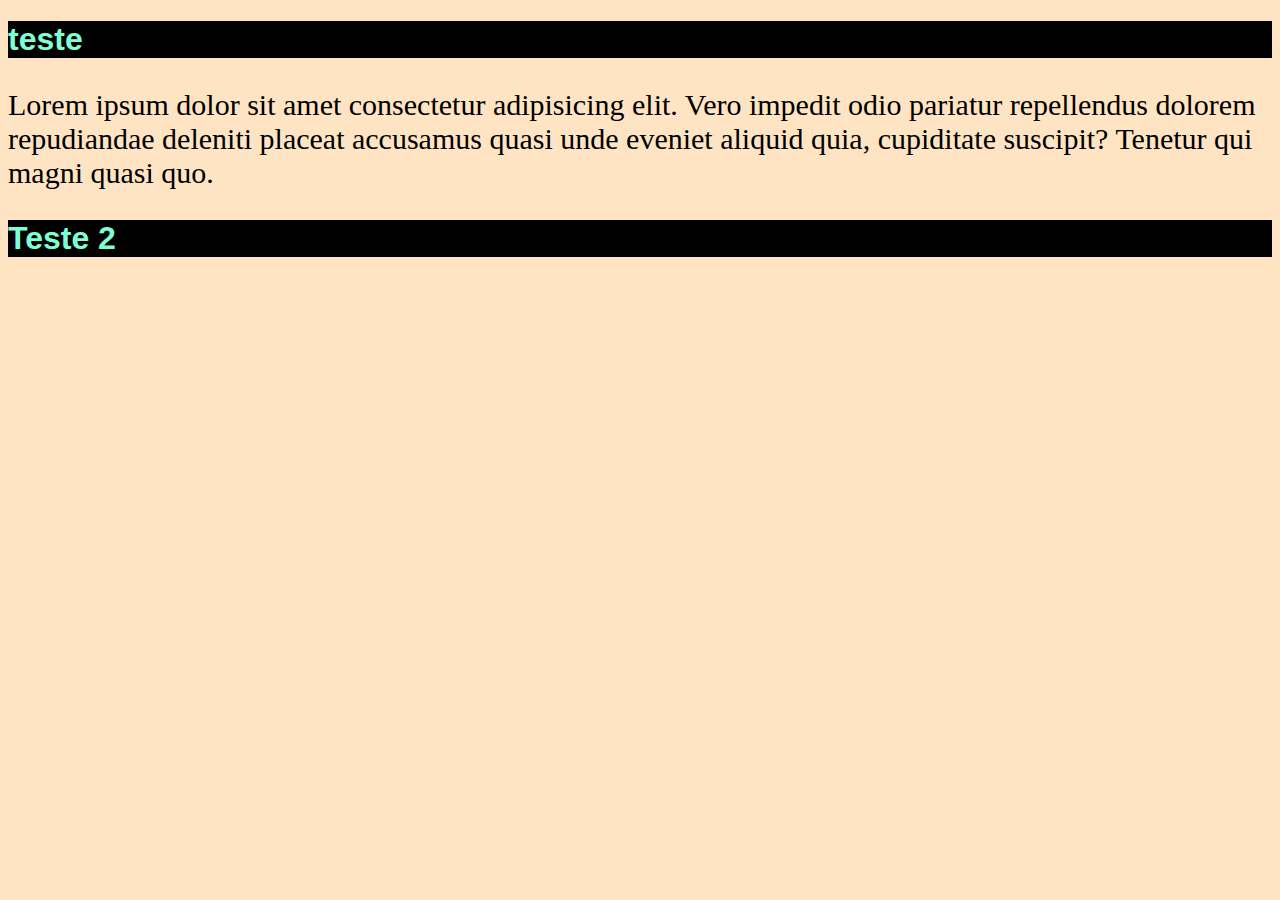
==== index.html @ 59b47f1b "Commit inicial" ====
<!DOCTYPE html>
<html lang="pt-br">
<head>
    <meta charset="UTF-8">
    <meta http-equiv="X-UA-Compatible" content="IE=edge">
    <meta name="viewport" content="width=device-width, initial-scale=1.0">
    <title>Página Pessoal</title>
    <link rel="stylesheet" href="stilo.css">

    <style>
        body{
            background-color:bisque;
        }
    </style>
</head>
<body>
    <h1>teste

    </h1>

    <p>Lorem ipsum dolor sit amet consectetur adipisicing elit. Vero impedit odio pariatur repellendus dolorem repudiandae deleniti placeat accusamus quasi unde eveniet aliquid quia, cupiditate suscipit? Tenetur qui magni quasi quo.</p>

    <h1>Teste 2
        
    </h1>
</body>
</html>
---- stilo.css ----
@charset "UTF-8";


h1{
    color: aquamarine;
    background-color: black;
    font-family: Arial, Helvetica, sans-serif;

    
}

p{
    font-size: 30px;
}
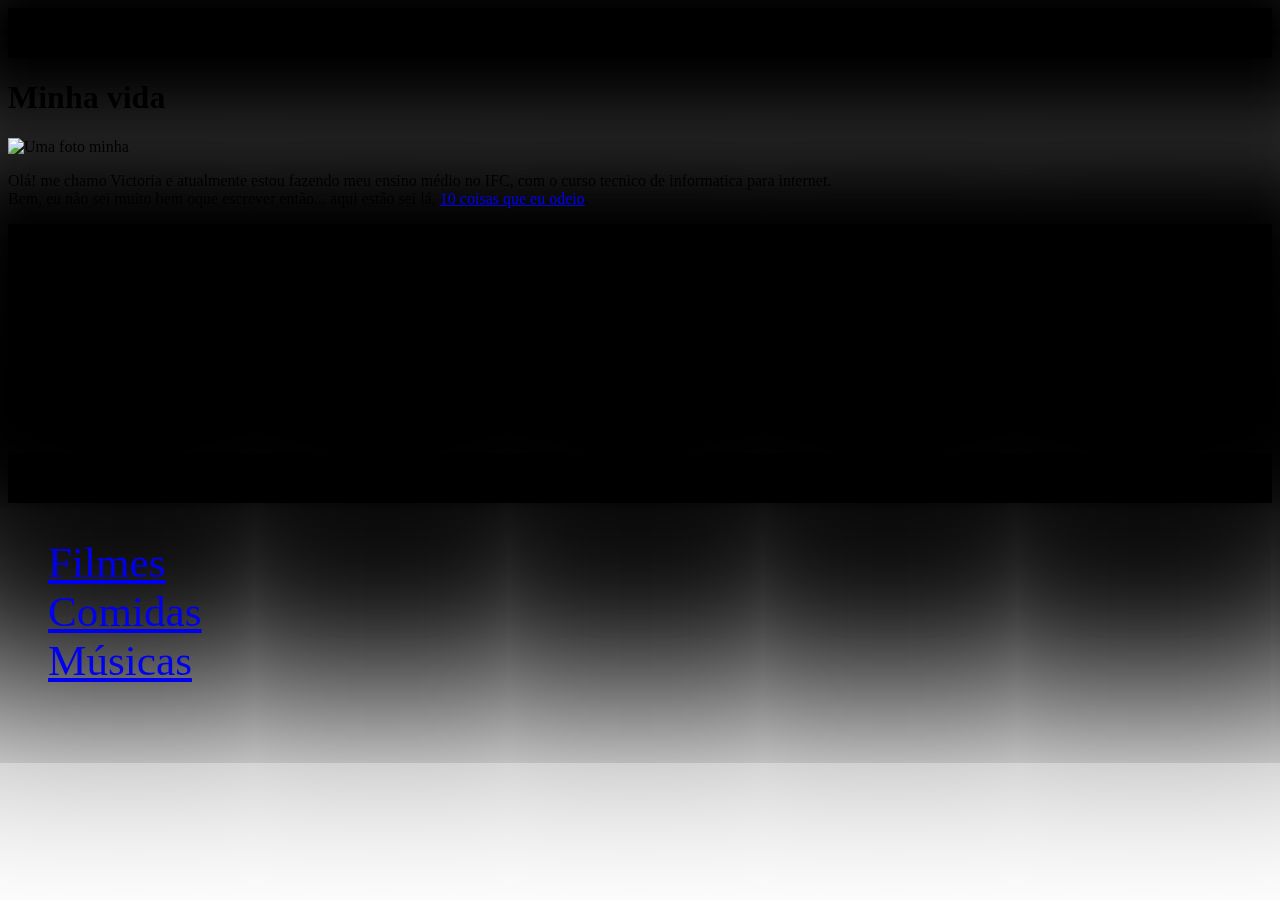
==== commit 2d76a9da: "Add files via upload" ====
--- a/index.html
+++ b/index.html
@@ -1,27 +1,54 @@
-<!DOCTYPE html>
-<html lang="pt-br">
-<head>
-    <meta charset="UTF-8">
-    <meta http-equiv="X-UA-Compatible" content="IE=edge">
-    <meta name="viewport" content="width=device-width, initial-scale=1.0">
-    <title>Página Pessoal</title>
-    <link rel="stylesheet" href="stilo.css">
-
-    <style>
-        body{
-            background-color:bisque;
-        }
-    </style>
-</head>
-<body>
-    <h1>teste
-
-    </h1>
-
-    <p>Lorem ipsum dolor sit amet consectetur adipisicing elit. Vero impedit odio pariatur repellendus dolorem repudiandae deleniti placeat accusamus quasi unde eveniet aliquid quia, cupiditate suscipit? Tenetur qui magni quasi quo.</p>
-
-    <h1>Teste 2
-        
-    </h1>
-</body>
+<!DOCTYPE html>
+<html lang="pt-br">
+<head>
+    <meta charset="UTF-8">
+    <meta http-equiv="X-UA-Compatible" content="IE=edge">
+    <meta name="viewport" content="width=device-width, initial-scale=1.0">
+    <title>Biografia</title>
+    <link rel="stylesheet" href="style.css">
+    <link rel="shortcut icon" href="Faviicon.ico" type="image/x-icon">
+</head>
+<body>
+    <div class="parallax"></div>
+
+    <div style="height:50px;background-color:black;font-size:36px; box-shadow: 0px 0px 100px 100px; white-space: normal;  word-wrap:break-word; overflow: auto;"> </div>
+    <H1> Minha vida </H1>
+    <div class="center"><img style="width: 200px;" src="imagens/foto.jpg" alt="Uma foto minha">
+    <p>
+    Olá! me chamo Victoria e atualmente estou fazendo meu ensino médio no IFC, com o curso tecnico de informatica para internet. <br>
+    Bem, eu não sei muito bem oque escrever então... aqui estão sei lá, <a href="10CoisasQueEuOdeio.html"> 10 coisas que eu odeio</a>.
+    </p>
+    </div>
+    <div class="parallax2"></div>
+
+    <div style="height:200px;background-color:black;font-size:36px; box-shadow: 0px 0px 100px 100px; white-space: normal;  word-wrap:break-word; overflow: auto;"> 
+
+    <h1 style="font-size: larger;">Top 5 curiosidades sobre mim</h1>
+
+    <p>Eu desenho</p>
+    <p>Eu ando de skate</p>
+    <p>Eu surfo</p>
+    <p>Eu já fiz aula de violão</p>
+    <p>Eu mataria minha familia para viver nos 90</p>
+    <p>Gosto de feijão com banana</p>
+    <p>Amo sorvete</p>
+    <p>Adoro tomar banho</p>
+    <p>Música é a melhor coisa da minha vida</p>
+    <p>Gosto de cachorros e gatos</p>
+
+    </div>
+
+    <div class="parallax3"></div>
+    
+    <div style="height:50px;background-color:black;font-size:36px; box-shadow: 0px 0px 200px 200px;">
+    <h1 style="font-size: larger;">Lista de sites sobre coisas que eu Gosto</h1>
+    <ol style="list-style: none;">
+    
+        <li style="font-size: larger;"><a href="filmes.html">Filmes</a></li>
+        <li style="font-size: larger;"><a href="comidas.html">Comidas</a></li>
+        <li style="font-size: larger;"><a href="https://www.youtube.com/watch?v=ClUDlCgxetA&list=PL9qahmMHuxzSpTHbPNJfLlLN1HpzKNH2A">Músicas</a></li>
+
+    </ol>
+    </div>
+</body>
 </html>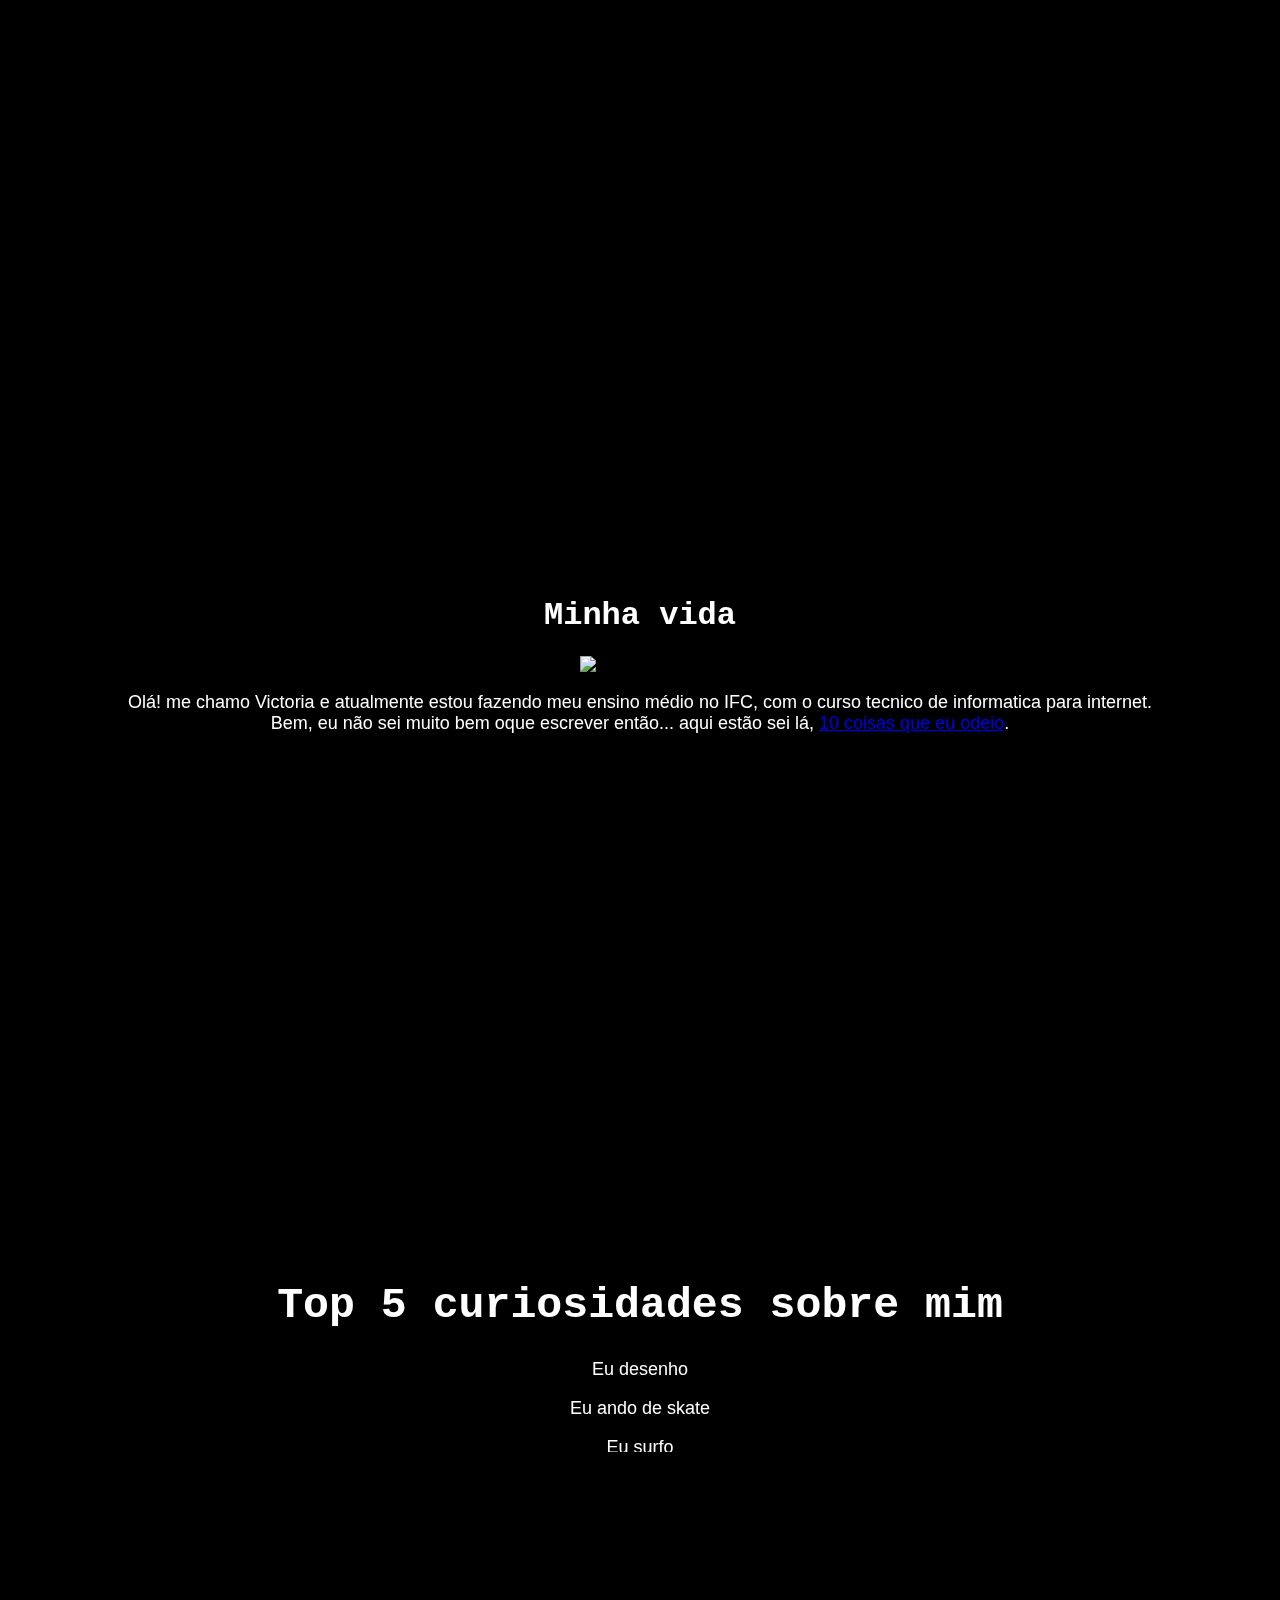
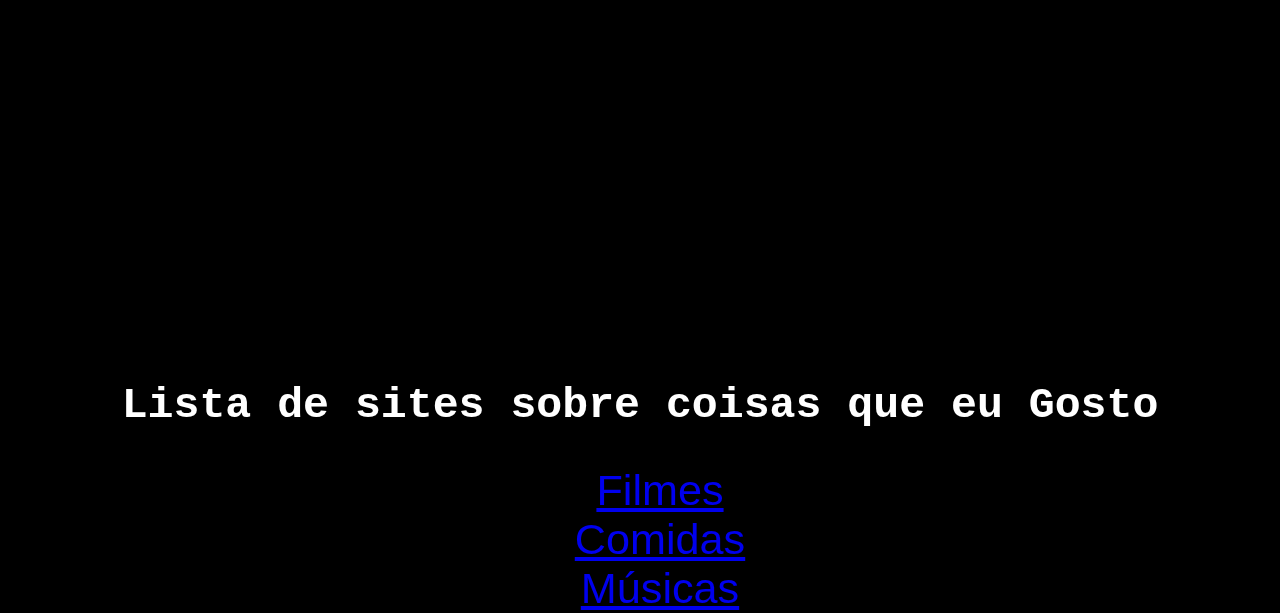
==== commit f81be980: "Alteração arquivo idex.html" ====
--- a/index.html
+++ b/index.html
@@ -9,6 +9,7 @@
     <link rel="shortcut icon" href="Faviicon.ico" type="image/x-icon">
 </head>
 <body>
+    Olá Mundo
     <div class="parallax"></div>
 
     <div style="height:50px;background-color:black;font-size:36px; box-shadow: 0px 0px 100px 100px; white-space: normal;  word-wrap:break-word; overflow: auto;"> </div>
--- a/style.css
+++ b/style.css
@@ -0,0 +1,49 @@
+@charset "UTF-8";
+
+h1, h2, h3{
+    color: white;
+    text-align: center;
+    font-family: 'Courier New', Courier, monospace;
+}
+
+p, li {
+    color: white;
+    text-align: center;
+    font-family: 'Lucida Sans', 'Lucida Sans Regular', 'Lucida Grande', 'Lucida Sans Unicode', Geneva, Verdana, sans-serif;
+    font-size: large;
+}
+
+body{
+    background-color: black;
+}
+
+.center{
+    text-align: center;
+}
+
+.parallax {
+    background-image: url("imagens/ceu.jpg");
+    min-height: 500px;
+    background-attachment: fixed;
+    background-position: center;
+    background-repeat: no-repeat;
+    background-size: cover;
+  }
+
+.parallax2{
+    background-image: url("imagens/parallax2.jpg");
+    min-height: 500px;
+    background-attachment: fixed;
+    background-position: center;
+    background-repeat: no-repeat;
+    background-size: cover;
+}
+
+.parallax3{
+    background-image: url("imagens/eles.jpg");
+    min-height: 500px;
+    background-attachment: fixed;
+    background-position: center;
+    background-repeat: no-repeat;
+    background-size: cover;
+}